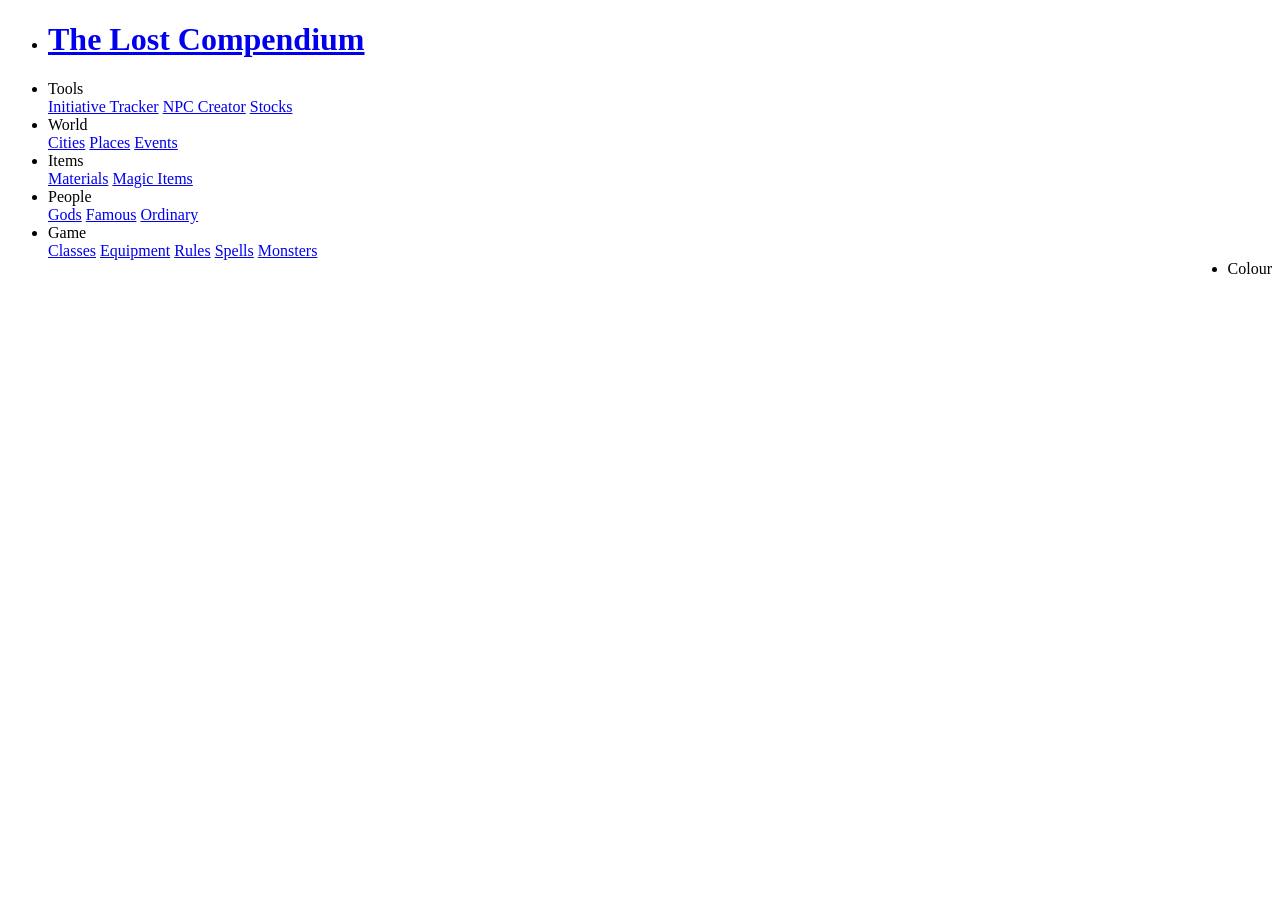
==== navbar/nav.html @ e7bdb21f "upload EVERYTHING" ====
<!doctype html>
<div class="navbar">
	<ul>
		<li><h1><a href="index.html">The Lost Compendium</a></h1></li>
		<li class="dropdown">
			<a class="dropdown-button">Tools</a>
			<div class="dropdown-content">
				<a href="initiative.html">Initiative Tracker</a>
				<a href="npc.html">NPC Creator</a>
				<a href="stocks.html">Stocks</a>
			</div>
		</li>
		<li class="dropdown">
			<a class="dropdown-button">World</a>
			<div class="dropdown-content">
				<a href="info.html#cities">Cities</a>
				<a href="info.html#places">Places</a>
				<a href="info.html#events">Events</a>
			</div>
		</li>
		<li class="dropdown">
			<a class="dropdown-button">Items</a>
			<div class="dropdown-content">
				<a href="info.html#materials">Materials</a>
				<a href="info.html#magicitems">Magic Items</a>
			</div>
		</li>
		<li class="dropdown">
			<a class="dropdown-button">People</a>
			<div class="dropdown-content">
				<a href="info.html#gods">Gods</a>
				<a href="info.html#politicians">Famous</a>
				<a href="info.html#magicians">Ordinary</a>
			</div>
		</li>
		<li class="dropdown">
			<a class="dropdown-button">Game</a>
			<div class="dropdown-content">
				<a href="info.html#classes">Classes</a>
				<a href="info.html#equipment">Equipment</a>
				<a href="info.html#rules">Rules</a>
				<a href="all_spells.html">Spells</a>
				<a href="all_monsters.html">Monsters</a>
			</div>
		</li>
		<li class="dropdown" style="float:right">
			<a class="dropdown-button">Colour</a>
			<div class="dropdown-content" id="colours_dropdown">
			</div>
		</li>
	</ul>
</div>
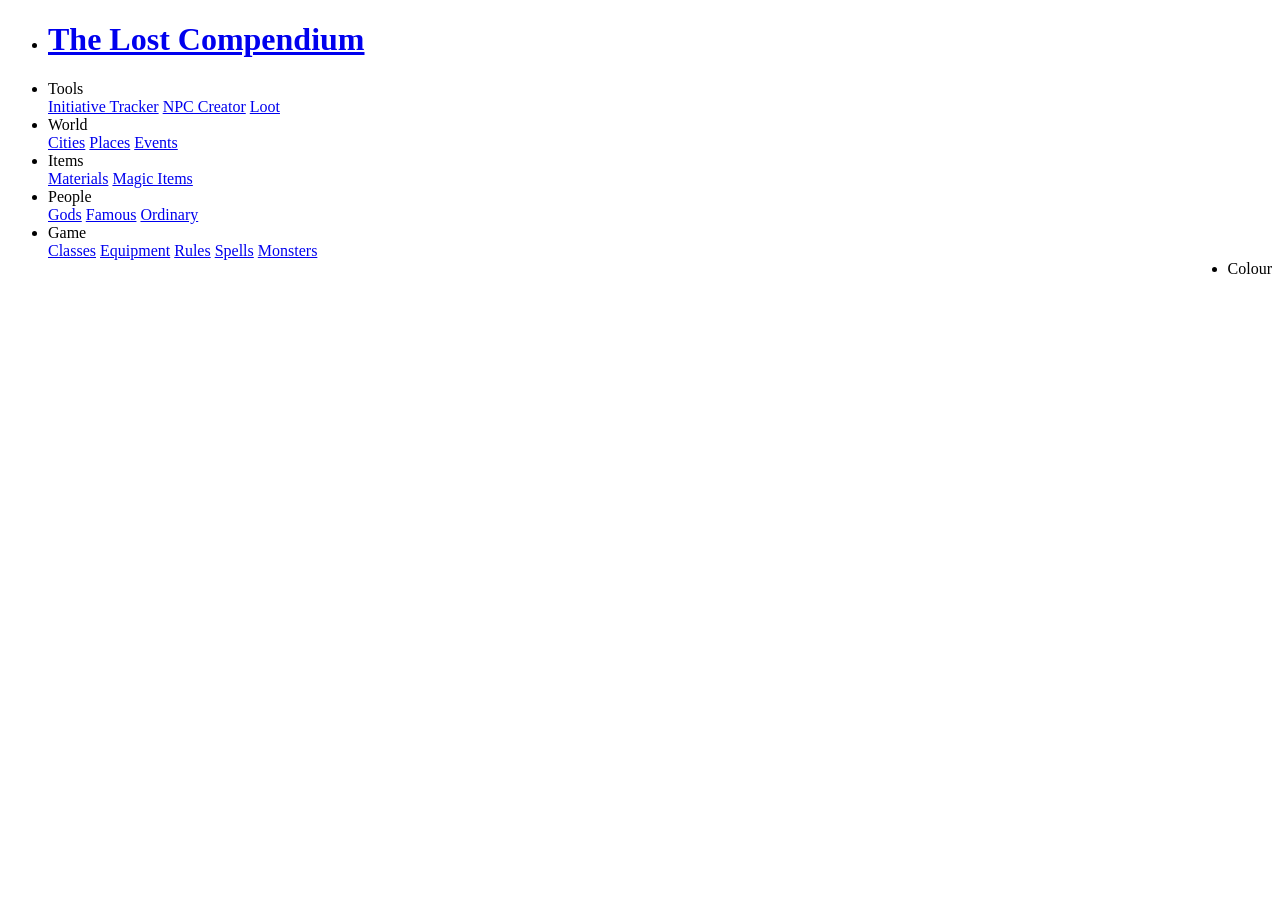
==== commit 737469cf: "commit" ====
--- a/navbar/nav.html
+++ b/navbar/nav.html
@@ -7,38 +7,38 @@
 			<div class="dropdown-content">
 				<a href="initiative.html">Initiative Tracker</a>
 				<a href="npc.html">NPC Creator</a>
-				<a href="stocks.html">Stocks</a>
+				<a href="loot.html">Loot</a>
 			</div>
 		</li>
 		<li class="dropdown">
 			<a class="dropdown-button">World</a>
 			<div class="dropdown-content">
-				<a href="info.html#cities">Cities</a>
-				<a href="info.html#places">Places</a>
+				<a href="info.html?location=cities">Cities</a>
+				<a href="info.html?location=places">Places</a>
 				<a href="info.html#events">Events</a>
 			</div>
 		</li>
 		<li class="dropdown">
 			<a class="dropdown-button">Items</a>
 			<div class="dropdown-content">
-				<a href="info.html#materials">Materials</a>
-				<a href="info.html#magicitems">Magic Items</a>
+				<a href="info.html?location=materials">Materials</a>
+				<a href="info.html?location=magicitems">Magic Items</a>
 			</div>
 		</li>
 		<li class="dropdown">
 			<a class="dropdown-button">People</a>
 			<div class="dropdown-content">
-				<a href="info.html#gods">Gods</a>
-				<a href="info.html#politicians">Famous</a>
-				<a href="info.html#magicians">Ordinary</a>
+				<a href="info.html?location=gods">Gods</a>
+				<a href="info.html?location=politicians">Famous</a>
+				<a href="info.html?location=magicians">Ordinary</a>
 			</div>
 		</li>
 		<li class="dropdown">
 			<a class="dropdown-button">Game</a>
 			<div class="dropdown-content">
-				<a href="info.html#classes">Classes</a>
-				<a href="info.html#equipment">Equipment</a>
-				<a href="info.html#rules">Rules</a>
+				<a href="info.html?location=classes">Classes</a>
+				<a href="info.html?location=equipment">Equipment</a>
+				<a href="info.html?location=rules">Rules</a>
 				<a href="all_spells.html">Spells</a>
 				<a href="all_monsters.html">Monsters</a>
 			</div>
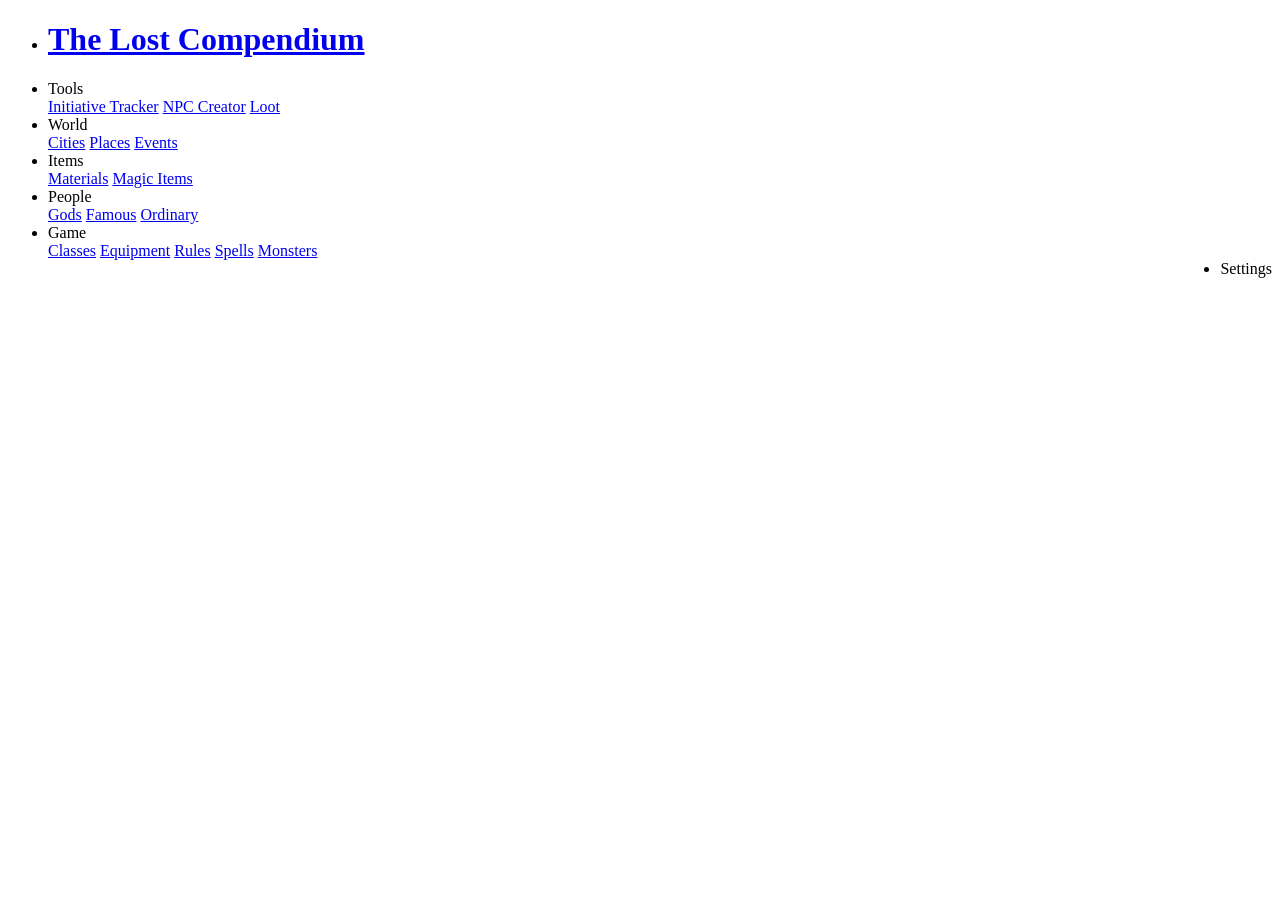
==== commit aef8e770: "prepping for new magic item system" ====
--- a/navbar/nav.html
+++ b/navbar/nav.html
@@ -22,7 +22,7 @@
 			<a class="dropdown-button">Items</a>
 			<div class="dropdown-content">
 				<a href="info.html?location=materials">Materials</a>
-				<a href="info.html?location=magicitems">Magic Items</a>
+				<a href="info.html?location=items">Magic Items</a>
 			</div>
 		</li>
 		<li class="dropdown">
@@ -44,9 +44,7 @@
 			</div>
 		</li>
 		<li class="dropdown" style="float:right">
-			<a class="dropdown-button">Colour</a>
-			<div class="dropdown-content" id="colours_dropdown">
-			</div>
+			<a class="dropdown-button" id="settings">Settings</a>
 		</li>
 	</ul>
 </div>
